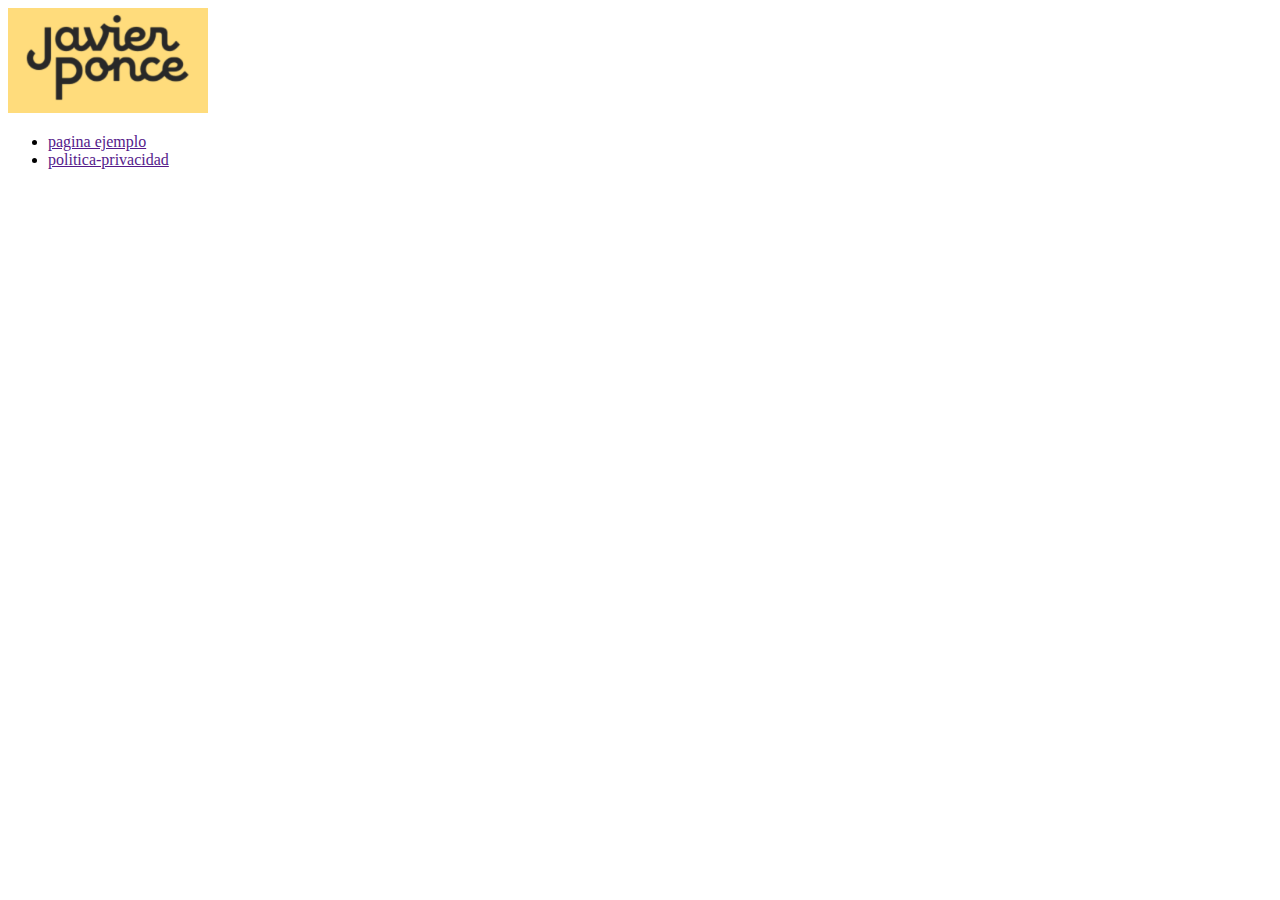
==== index.html @ c1504240 "test 3" ====
<!DOCTYPE html>
<html lang="en" style="margin-top:0!important;">
<head>
	<meta charset="UTF-8">
	<meta name="viewport" content="width=device-width, initial-scale=1.0">
	<meta http-equiv="X-UA-Compatible" content="ie=edge">
	<title>Document</title>
</head>
<body>
<div class="agl agl-fadeCSSLeft">
<header class="bg-yellow pt-100 pb-100">
	<div class="container">
		<nav class="row">
			<div class="col-12">
				<img src="../img/logo-javier.png" alt="" style="max-width:200px;">
			</div>
			<ul class="main-nav m-auto">
				<li><a href="" class="current">pagina ejemplo</a></li>
				<li><a href="">politica-privacidad</a></li>
			</ul>
		</nav>
	</div>
</header>




</div>
</body>
</html>
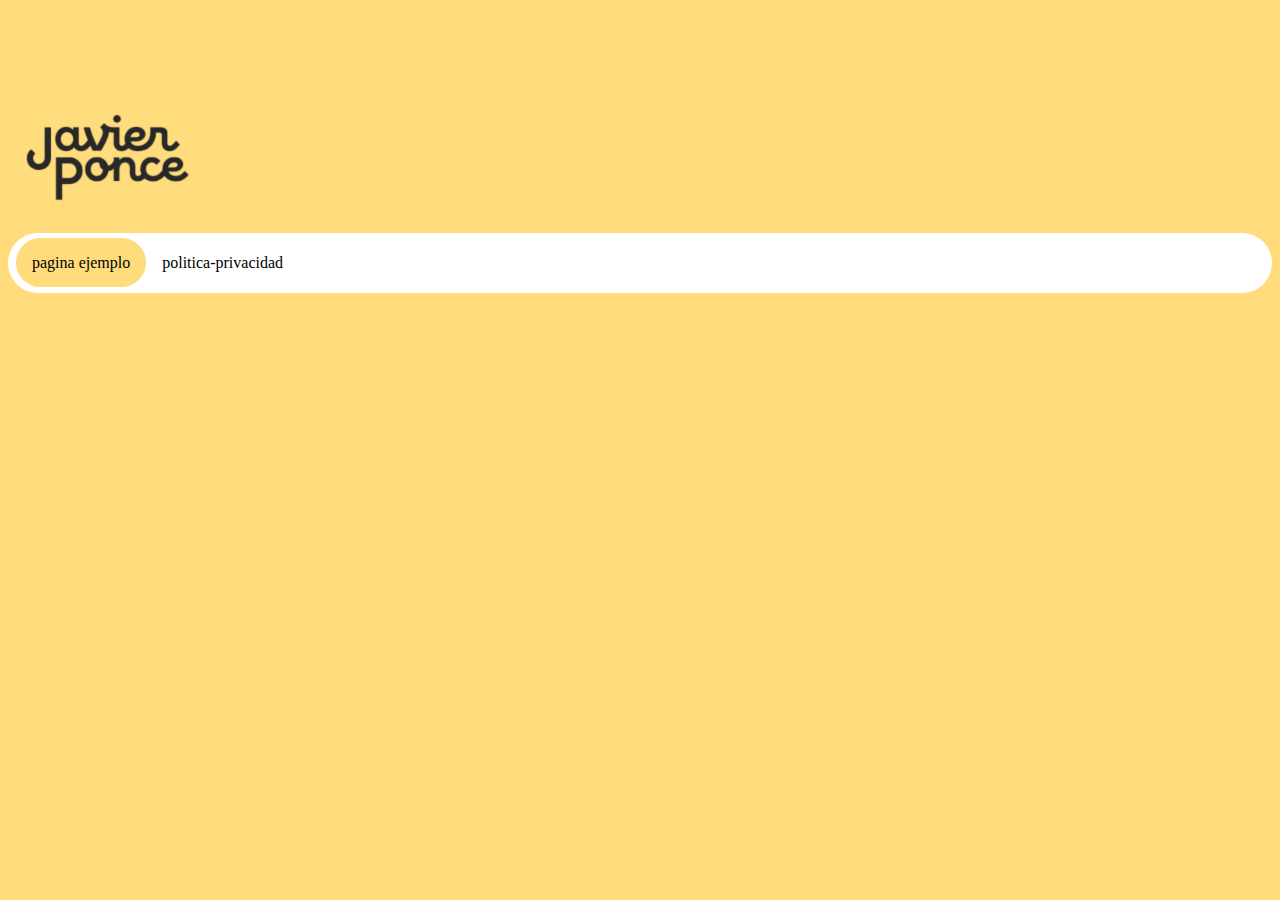
==== commit 1469703e: "test 4" ====
--- a/index.html
+++ b/index.html
@@ -4,6 +4,9 @@
 	<meta charset="UTF-8">
 	<meta name="viewport" content="width=device-width, initial-scale=1.0">
 	<meta http-equiv="X-UA-Compatible" content="ie=edge">
+	<link href="https://cdn.jsdelivr.net/npm/bootstrap@5.3.0-alpha2/dist/css/bootstrap.min.css" rel="stylesheet" integrity="sha384-aFq/bzH65dt+w6FI2ooMVUpc+21e0SRygnTpmBvdBgSdnuTN7QbdgL+OapgHtvPp" crossorigin="anonymous">
+	<script src="https://cdn.jsdelivr.net/npm/bootstrap@5.3.0-alpha2/dist/js/bootstrap.bundle.min.js" integrity="sha384-qKXV1j0HvMUeCBQ+QVp7JcfGl760yU08IQ+GpUo5hlbpg51QRiuqHAJz8+BrxE/N" crossorigin="anonymous"></script>
+	<link rel="stylesheet" href="/css/index.css">
 	<title>Document</title>
 </head>
 <body>
@@ -12,7 +15,7 @@
 	<div class="container">
 		<nav class="row">
 			<div class="col-12">
-				<img src="../img/logo-javier.png" alt="" style="max-width:200px;">
+				<img src="/img/logo-javier.png" alt="" style="max-width:200px;">
 			</div>
 			<ul class="main-nav m-auto">
 				<li><a href="" class="current">pagina ejemplo</a></li>
--- a/css/index.css
+++ b/css/index.css
@@ -0,0 +1,54 @@
+/* index css */
+
+body {
+	background: #ffdb7b;
+	color: black;
+}
+
+.bg-white{
+	background: white;
+}
+
+.bg-yellow{
+	background: #ffdb7b;
+}
+
+
+.pt-100{
+	padding-top:100px;
+}
+
+
+.pb-100{
+	padding-bottom:100px;
+}
+
+
+.main-nav{
+	background: white;
+	display: flex;
+	padding: 21px 8px;
+	border-radius: 100px;
+	width: auto;
+	list-style: none;
+}
+
+.main-nav a {
+	padding: 16px;
+	background: white;
+	border-radius: 100px;
+	color: black;
+	text-decoration: none;
+	margin-right: 10px;
+}
+
+.main-nav a:last-child{
+	margin-right: 0px;
+}
+.main-nav a.current {
+	padding: 16px;
+	background: #ffdb7b;
+	border-radius: 100px;
+	color: black;
+	text-decoration: none;
+}
